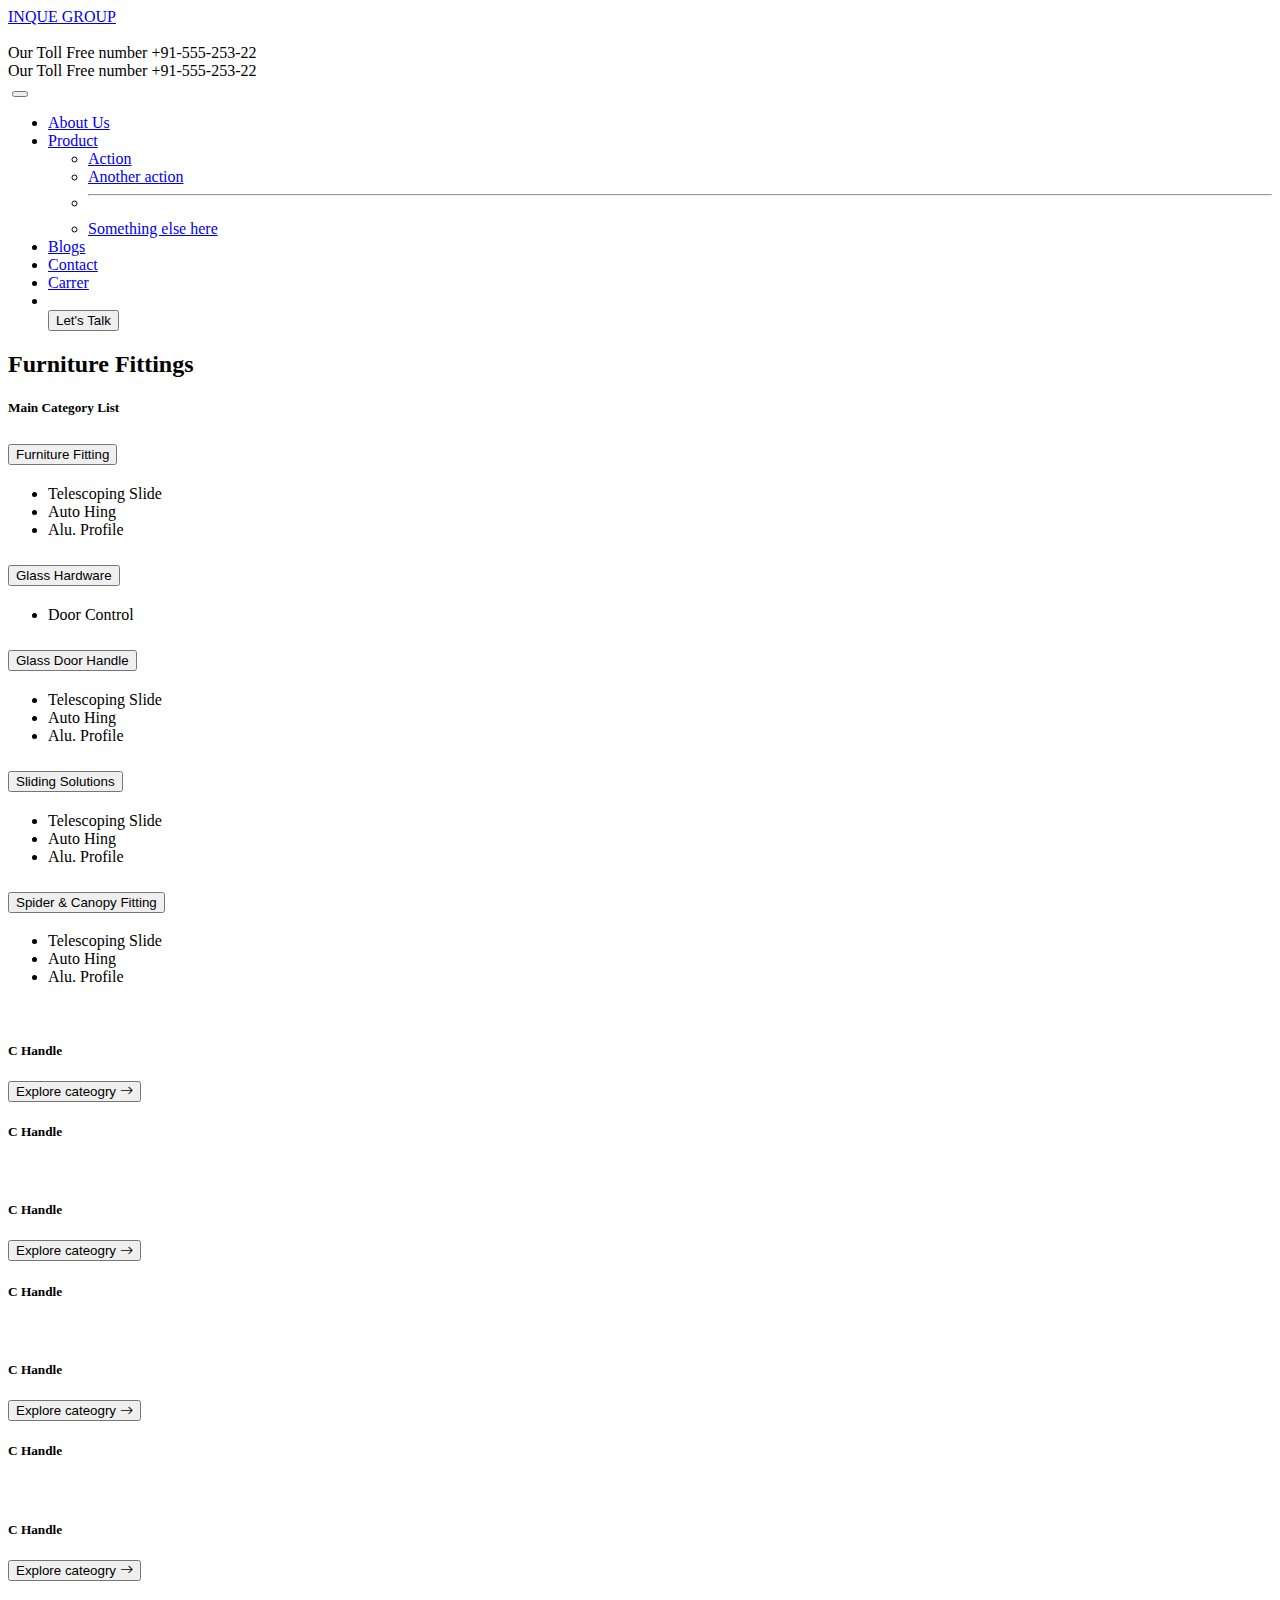
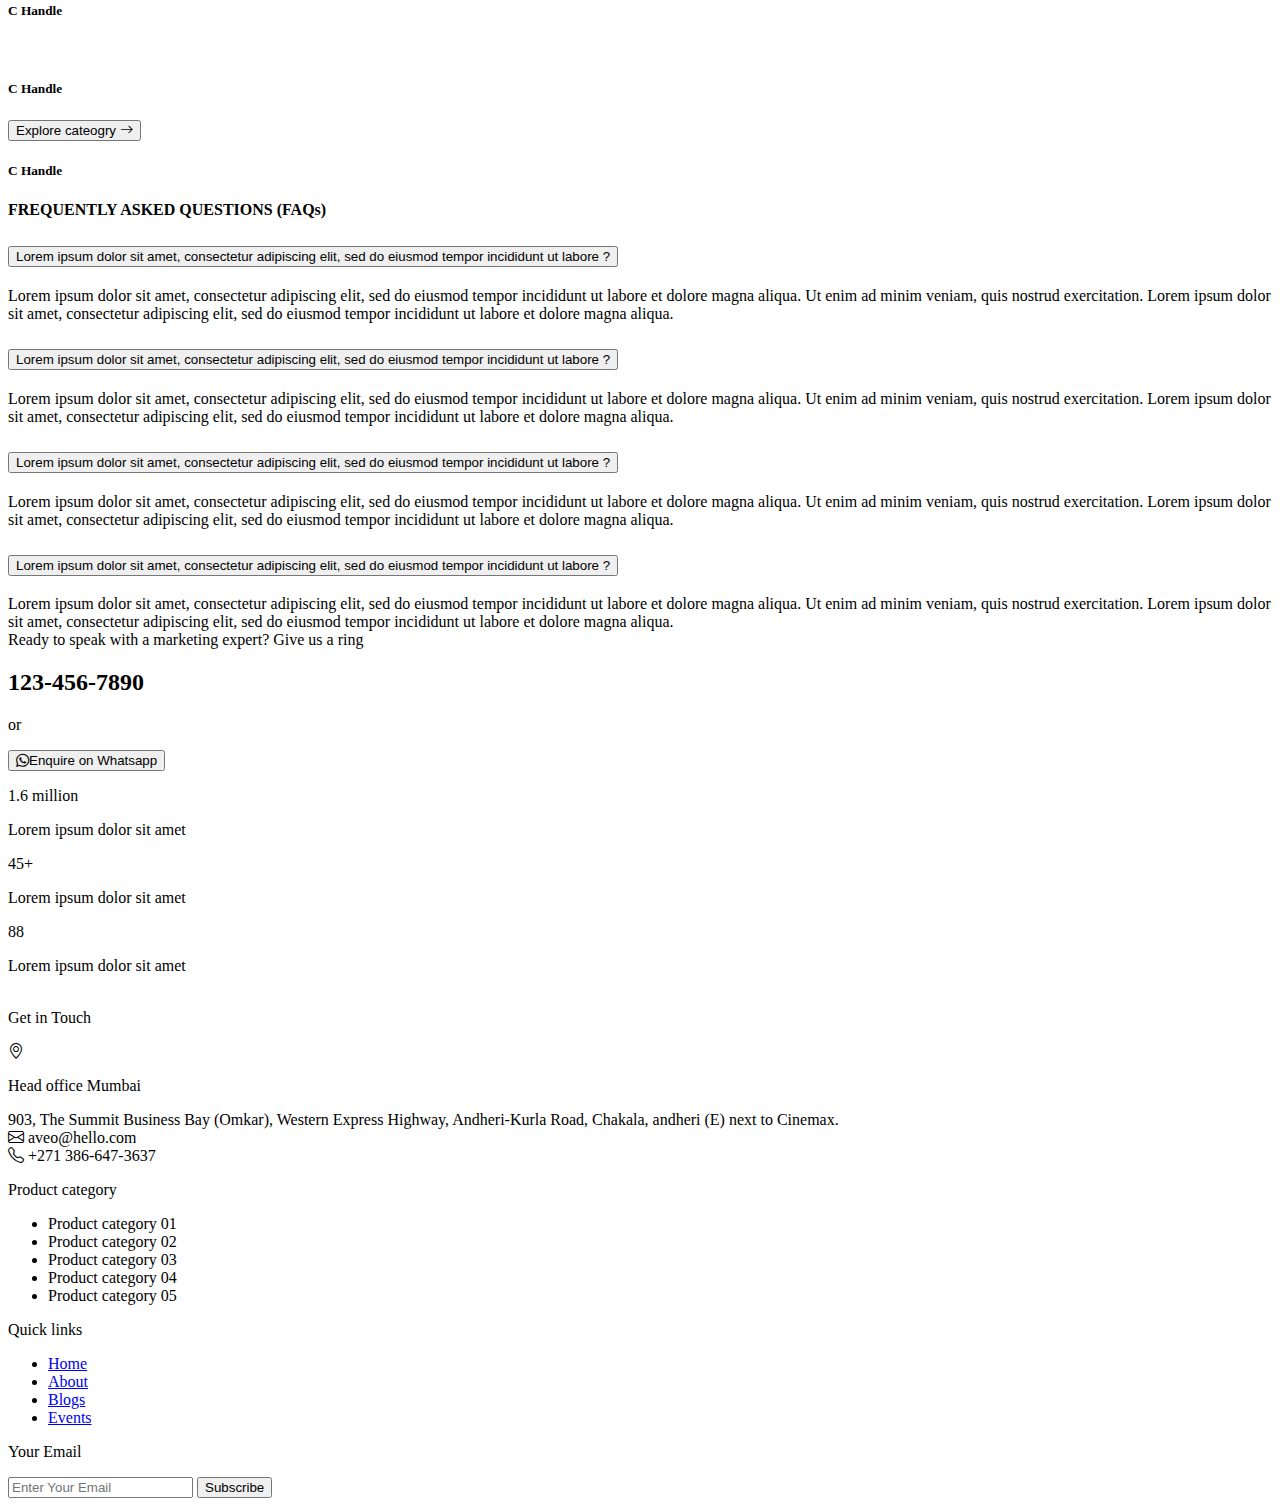
==== src/product/product.html @ a2060afc "Update product.html" ====
<!doctype html>
<html lang="en">

<head>
  <meta charset="utf-8">
  <meta name="viewport" content="width=device-width, initial-scale=1">
  <title>Bootstrap demo</title>
  <link rel="stylesheet" href="/aveo.github.io/utils/utils.css">
  <link rel="stylesheet" href="product.css">
  <link rel="stylesheet" href="https://cdn.jsdelivr.net/npm/bootstrap-icons@1.10.5/font/bootstrap-icons.css">

  <link href="https://cdn.jsdelivr.net/npm/bootstrap@5.2.3/dist/css/bootstrap.min.css" rel="stylesheet"
    integrity="sha384-rbsA2VBKQhggwzxH7pPCaAqO46MgnOM80zW1RWuH61DGLwZJEdK2Kadq2F9CUG65" crossorigin="anonymous">
</head>

<body>
  <div class="nav-bar-top">
    <a class="navbar-brand-title" href="#">INQUE GROUP</a>
    <div class="social-media">
      <a href=""><img src="/aveo.github.io/assets/imgs/Mask Group (12).png" alt="" srcset=""></a>
      <a href=""><img src="/aveo.github.io/assets/imgs/Mask Group (13).png" alt="" srcset=""></a>
      <a href=""><img src="/aveo.github.io/assets/imgs/Mask Group (14).png" alt="" srcset=""></a>
    </div>
    <div class="toll-number">
      <span>Our Toll Free number
        +91-555-253-22</span>
    </div>
    <div class="toll-number">
      <span>Our Toll Free number
        +91-555-253-22</span>
    </div>
  </div>

  <nav class="navbar navbar-expand-lg ">
    <div class="container-fluid">
      <a class="brand-img" href="/index.html"><img src="/aveo.github.io/assets/imgs/Group (3).png" alt="" srcset=""></a>
      <button class="navbar-toggler" type="button" data-bs-toggle="collapse" data-bs-target="#navbarNav"
        aria-controls="navbarNav" aria-expanded="false" aria-label="Toggle navigation">
        <span class="navbar-toggler-icon"></span>
      </button>

    </div>
    <div class="container-fluid ">
      <div class="collapse navbar-collapse " id="navbarNav">
        <ul class="navbar-nav nav-links">
          <li class="nav-item">
            <a class="nav-link" href="/aveo.github.io/src/about/about.html">About Us</a>
          </li>

          <li class="nav-item dropdown">
            <a class="nav-link dropdown-toggle" href="#" role="button" data-bs-toggle="dropdown" aria-expanded="false">
              Product
            </a>
            <ul class="dropdown-menu">
              <li><a class="dropdown-item" href="/aveo.github.io/src/product/product.html">Action</a></li>
              <li><a class="dropdown-item" href="#">Another action</a></li>
              <li>
                <hr class="dropdown-divider">
              </li>
              <li><a class="dropdown-item" href="#">Something else here</a></li>
            </ul>
          </li>
          <li class="nav-item">
            <a class="nav-link" href="/aveo.github.io/src/blogs/blog.html">Blogs</a>
          </li>
          <li class="nav-item">
            <a class="nav-link" href="#">Contact</a>
          </li>
          <li class="nav-item">
            <a class="nav-link" href="#">Carrer</a>
          </li>
          <li class="nav-item">
            <a class="nav-link" href="#"><img src="assets\imgs\Mask Group (12).png" alt="" srcset=""></a>
          </li>

          <button class="btn btn-outline-success nav-btn" type="submit">Let's Talk</button>
        </ul>
      </div>
    </div>
  </nav>

  <section class="product-hero-section">
    <div class="product-hero-img">
      <h2>Furniture Fittings</h2>
    </div>
  </section>

  <section class="product-section">
    <div class="category">
      <h5>Main Category List </h5>
      <div class="accordion" id="accordionExample">
        <div class="accordion-item">
          <h2 class="accordion-header">
            <button class="accordion-button collapsed" type="button" data-bs-toggle="collapse"
              data-bs-target="#panelsStayOpen-collapseTwo" aria-expanded="false"
              aria-controls="panelsStayOpen-collapseTwo">
              Furniture Fitting
            </button>
          </h2>
          <div id="panelsStayOpen-collapseTwo" class="accordion-collapse collapse">
            <div class="accordion-body">
              <ul>
                <li>Telescoping Slide</li>
                <li>Auto Hing</li>
                <li>Alu. Profile</li>
              </ul>
            </div>
          </div>
        </div>
        <div class="accordion-item">
          <h2 class="accordion-header">
            <button class="accordion-button" type="button" data-bs-toggle="collapse" data-bs-target="#collapseOne"
              aria-expanded="true" aria-controls="collapseOne">
              Glass Hardware
            </button>
          </h2>
          <div id="collapseOne" class="accordion-collapse collapse show" data-bs-parent="#accordionExample">
            <div class="accordion-body">
              <ul>
                <li>Door Control</li>
              </ul>
              <div class="accordion-item">
                <h2 class="accordion-header">
                  <button class="accordion-button" type="button" data-bs-toggle="collapse"
                    data-bs-target="#panelsStayOpen-collapseOne" aria-expanded="true"
                    aria-controls="panelsStayOpen-collapseOne">
                    Glass Door Handle
                  </button>
                </h2>
                <div id="panelsStayOpen-collapseOne" class="accordion-collapse collapse show">
                  <div class="accordion-body">
                    <ul>
                      <li>Telescoping Slide</li>
                      <li>Auto Hing</li>
                      <li>Alu. Profile</li>
                    </ul>
                  </div>
                </div>
              </div>
            </div>
          </div>
        </div>

        <div class="accordion-item">
          <h2 class="accordion-header">
            <button class="accordion-button" type="button" data-bs-toggle="collapse"
              data-bs-target="#panelsStayOpen-collapseOne" aria-expanded="true"
              aria-controls="panelsStayOpen-collapseOne">
              Sliding Solutions
            </button>
          </h2>
          <div id="panelsStayOpen-collapseOne" class="accordion-collapse collapse show">
            <div class="accordion-body">
              <ul>
                <li>Telescoping Slide</li>
                <li>Auto Hing</li>
                <li>Alu. Profile</li>
              </ul>
            </div>
          </div>
        </div>

        <div class="accordion-item">
          <h2 class="accordion-header">
            <button class="accordion-button" type="button" data-bs-toggle="collapse"
              data-bs-target="#panelsStayOpen-collapseFour" aria-expanded="true"
              aria-controls="panelsStayOpen-collapseOne">
              Spider & Canopy Fitting
            </button>
          </h2>
          <div id="panelsStayOpen-collapseFour" class="accordion-collapse collapse show">
            <div class="accordion-body">
              <ul>
                <li>Telescoping Slide</li>
                <li>Auto Hing</li>
                <li>Alu. Profile</li>
              </ul>
            </div>
          </div>
        </div>
      </div>
    </div>
    <div class="product-container">
      <div class="product-box">
        <div class="product-card">
          <img class="product-img" src="/aveo.github.io/assets/imgs/AVGL 781P 2 (1).png" alt="" srcset="">
          <div class="product-info">
            <h5 class="product-name center-name">C Handle</h5>
            <button class="product-btn">Explore cateogry <i class="bi bi-arrow-right"></i></button>
          </div>
          <h5 class="product-name-bottum">C Handle</h5>
        </div>
      </div>

      <div class="product-box">
        <div class="product-card">
          <img class="product-img" src="/aveo.github.io/assets/imgs/AVGL 781P 2 (1).png" alt="" srcset="">
          <div class="product-info">
            <h5 class="product-name center-name">C Handle</h5>
            <button class="product-btn">Explore cateogry <i class="bi bi-arrow-right"></i></button>
          </div>
          <h5 class="product-name-bottum">C Handle</h5>
        </div>
      </div>

      <div class="product-box">
        <div class="product-card">
          <img class="product-img" src="/aveo.github.io/assets/imgs/AVGL 781P 2 (1).png" alt="" srcset="">
          <div class="product-info">
            <h5 class="product-name center-name">C Handle</h5>
            <button class="product-btn">Explore cateogry <i class="bi bi-arrow-right"></i></button>
          </div>
          <h5 class="product-name-bottum">C Handle</h5>
        </div>
      </div>

      <div class="product-box">
        <div class="product-card">
          <img class="product-img" src="/aveo.github.io/assets/imgs/AVGL 781P 2 (1).png" alt="" srcset="">
          <div class="product-info">
            <h5 class="product-name center-name">C Handle</h5>
            <button class="product-btn">Explore cateogry <i class="bi bi-arrow-right"></i></button>
          </div>
          <h5 class="product-name-bottum">C Handle</h5>
        </div>
      </div>

      <div class="product-box">
        <div class="product-card">
          <img class="product-img" src="/aveo.github.io/assets/imgs/AVGL 781P 2 (1).png" alt="" srcset="">
          <div class="product-info">
            <h5 class="product-name center-name">C Handle</h5>
            <button class="product-btn">Explore cateogry <i class="bi bi-arrow-right"></i></button>
          </div>
          <h5 class="product-name-bottum">C Handle</h5>
        </div>
      </div>

    </div>
  </section>

  <!-- FAQ SECTION -->
  <section class="faq-section">
    <div class="faq-title">
      <h4>FREQUENTLY ASKED QUESTIONS (FAQs)</h4>
    </div>
    <div class="faq-container">
      <div class="accordion faq-accordian" id="accordionExample">
        <div class="accordion-item">
          <h2 class="accordion-header">
            <button class="accordion-button" type="button" data-bs-toggle="collapse" data-bs-target="#collapseOne"
              aria-expanded="true" aria-controls="collapseOne">
              Lorem ipsum dolor sit amet, consectetur adipiscing elit, sed do eiusmod tempor incididunt ut labore ?
            </button>
          </h2>
          <div id="collapseOne" class="accordion-collapse collapse show" data-bs-parent="#accordionExample">
            <div class="accordion-body">
              Lorem ipsum dolor sit amet, consectetur adipiscing elit, sed do eiusmod tempor incididunt ut labore et
              dolore magna aliqua.
              Ut enim ad minim veniam, quis nostrud exercitation. Lorem ipsum dolor sit amet, consectetur adipiscing
              elit, sed do eiusmod tempor incididunt ut labore et dolore magna aliqua.
            </div>
          </div>
        </div>

      </div>
    </div>

    <div class="faq-container">
      <div class="accordion faq-accordian" id="accordionExample">
        <div class="accordion-item">
          <h2 class="accordion-header">
            <button class="accordion-button" type="button" data-bs-toggle="collapse" data-bs-target="#collapseTwo"
              aria-expanded="true" aria-controls="collapseTwo">
              Lorem ipsum dolor sit amet, consectetur adipiscing elit, sed do eiusmod tempor incididunt ut labore ?
            </button>
          </h2>
          <div id="collapseTwo" class="accordion-collapse collapse show" data-bs-parent="#accordionExample">
            <div class="accordion-body">
              Lorem ipsum dolor sit amet, consectetur adipiscing elit, sed do eiusmod tempor incididunt ut labore et
              dolore magna aliqua.
              Ut enim ad minim veniam, quis nostrud exercitation. Lorem ipsum dolor sit amet, consectetur adipiscing
              elit, sed do eiusmod tempor incididunt ut labore et dolore magna aliqua.
            </div>
          </div>
        </div>
      </div>
    </div>

    <div class="faq-container">
      <div class="accordion faq-accordian" id="accordionExample">
        <div class="accordion-item">
          <h2 class="accordion-header">
            <button class="accordion-button" type="button" data-bs-toggle="collapse" data-bs-target="#collapseThree"
              aria-expanded="true" aria-controls="collapseThree">
              Lorem ipsum dolor sit amet, consectetur adipiscing elit, sed do eiusmod tempor incididunt ut labore ?
            </button>
          </h2>
          <div id="collapseThree" class="accordion-collapse collapse show" data-bs-parent="#accordionExample">
            <div class="accordion-body">
              Lorem ipsum dolor sit amet, consectetur adipiscing elit, sed do eiusmod tempor incididunt ut labore et
              dolore magna aliqua.
              Ut enim ad minim veniam, quis nostrud exercitation. Lorem ipsum dolor sit amet, consectetur adipiscing
              elit, sed do eiusmod tempor incididunt ut labore et dolore magna aliqua.
            </div>
          </div>
        </div>

      </div>
    </div>

    <div class="faq-container">
      <div class="accordion faq-accordian" id="accordionExample">
        <div class="accordion-item">
          <h2 class="accordion-header">
            <button class="accordion-button" type="button" data-bs-toggle="collapse" data-bs-target="#collapseFour"
              aria-expanded="true" aria-controls="collapseFour">
              Lorem ipsum dolor sit amet, consectetur adipiscing elit, sed do eiusmod tempor incididunt ut labore ?
            </button>
          </h2>
          <div id="collapseFour" class="accordion-collapse collapse show" data-bs-parent="#accordionExample">
            <div class="accordion-body">
              Lorem ipsum dolor sit amet, consectetur adipiscing elit, sed do eiusmod tempor incididunt ut labore et
              dolore magna aliqua.
              Ut enim ad minim veniam, quis nostrud exercitation. Lorem ipsum dolor sit amet, consectetur adipiscing
              elit, sed do eiusmod tempor incididunt ut labore et dolore magna aliqua.
            </div>
          </div>
        </div>

      </div>
    </div>
  </section>

  <section class="additional-info">
    <div class="left-box-info">
      <span>Ready to speak with a marketing expert? Give us a ring</span>
      <h2>123-456-7890</h2>
      <p>or</p>
      <button><i class="bi bi-whatsapp text-success"></i>Enquire on Whatsapp</button>
    </div>
    <div class="right-box-info">
      <div class="right-box-info-1">
        <p>1.6 million</p>
        <span>Lorem ipsum dolor sit amet</span>
      </div>
      <div class="right-box-info-1">
        <p>45+</p>
        <span>Lorem ipsum dolor sit amet</span>
      </div>
      <div class="right-box-info-1">
        <p>88</p>
        <span>Lorem ipsum dolor sit amet</span>
      </div>
    </div>
  </section>

  <!-- FOOTER -->
  <section class="footer">
    <div class="footer-address">
      <img src=" /assets/imgs/footer-logo.png" alt="" srcset="">
      <p>Get in Touch</p>
      <div class="address">
        <i class="bi bi-geo-alt"></i>
        <div>
          <p>Head office Mumbai</p>
          <span>903, The Summit Business Bay (Omkar), Western Express Highway, Andheri-Kurla Road, Chakala, andheri (E)
            next to Cinemax.</span>
        </div>
      </div>
      <div class="email address ">
        <i class="bi bi-envelope"></i>
        <span>aveo@hello.com</span>
      </div>
      <div class="contact address">
        <i class="bi bi-telephone"></i>
        <span>+271 386-647-3637</span>
      </div>
    </div>
    <div class="footer-category">
      <p>Product category</p>
      <ul>
        <li>Product category 01</li>
        <li>Product category 02</li>
        <li>Product category 03</li>
        <li>Product category 04</li>
        <li>Product category 05</li>
      </ul>
    </div>
    <div class="quick-links">
      <p>Quick links</p>
      <ul>
        <li><a href="#">Home</a></li>
        <li><a href="#">About</a></li>
        <li><a href="#">Blogs</a></li>
        <li><a href="#">Events</a></li>

      </ul>
    </div>
    <div class="footer-contact-form">
      <p>Your Email</p>
      <form action="#">
        <input type="email" placeholder="Enter Your Email">
        <button class="aveo-btn-1 footer-btn">Subscribe</button>
      </form>

    </div>
  </section>
  <script src="https://cdn.jsdelivr.net/npm/bootstrap@5.2.3/dist/js/bootstrap.bundle.min.js"
    integrity="sha384-kenU1KFdBIe4zVF0s0G1M5b4hcpxyD9F7jL+jjXkk+Q2h455rYXK/7HAuoJl+0I4"
    crossorigin="anonymous"></script>
</body>

</html>
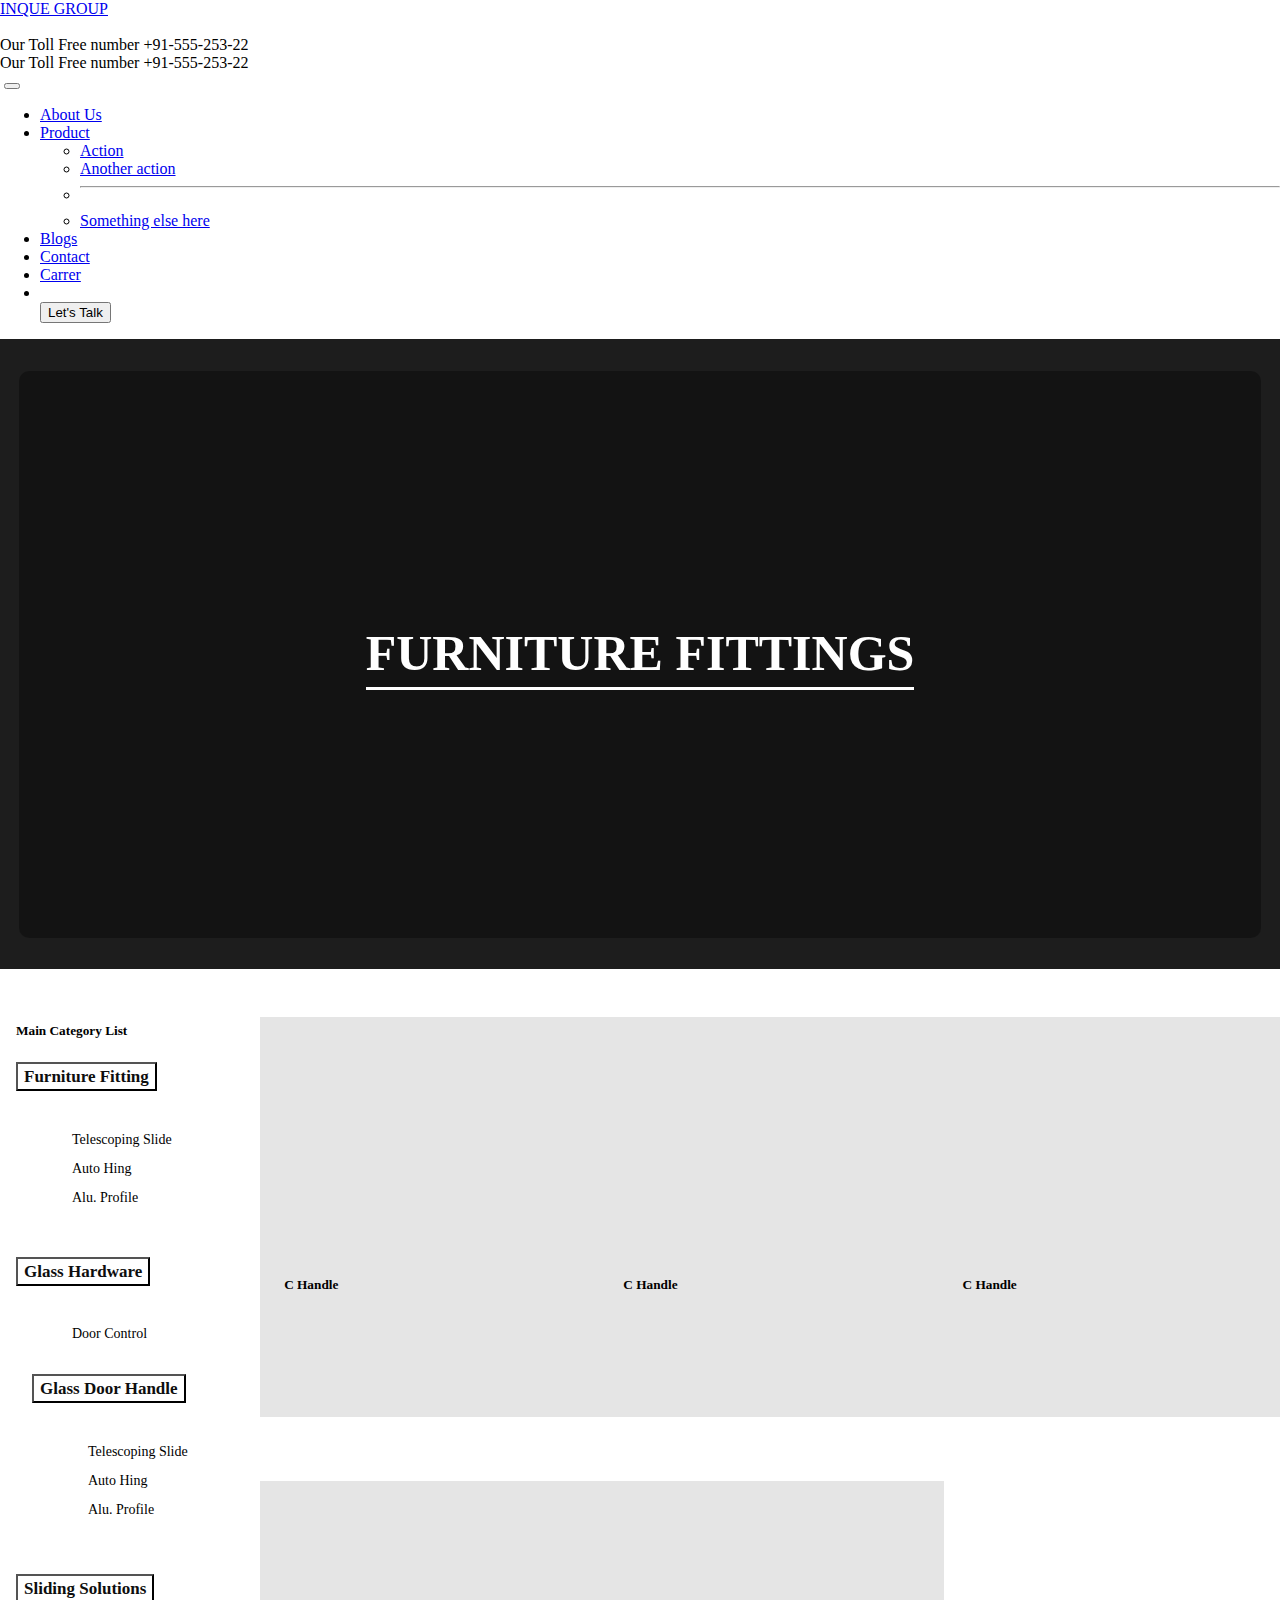
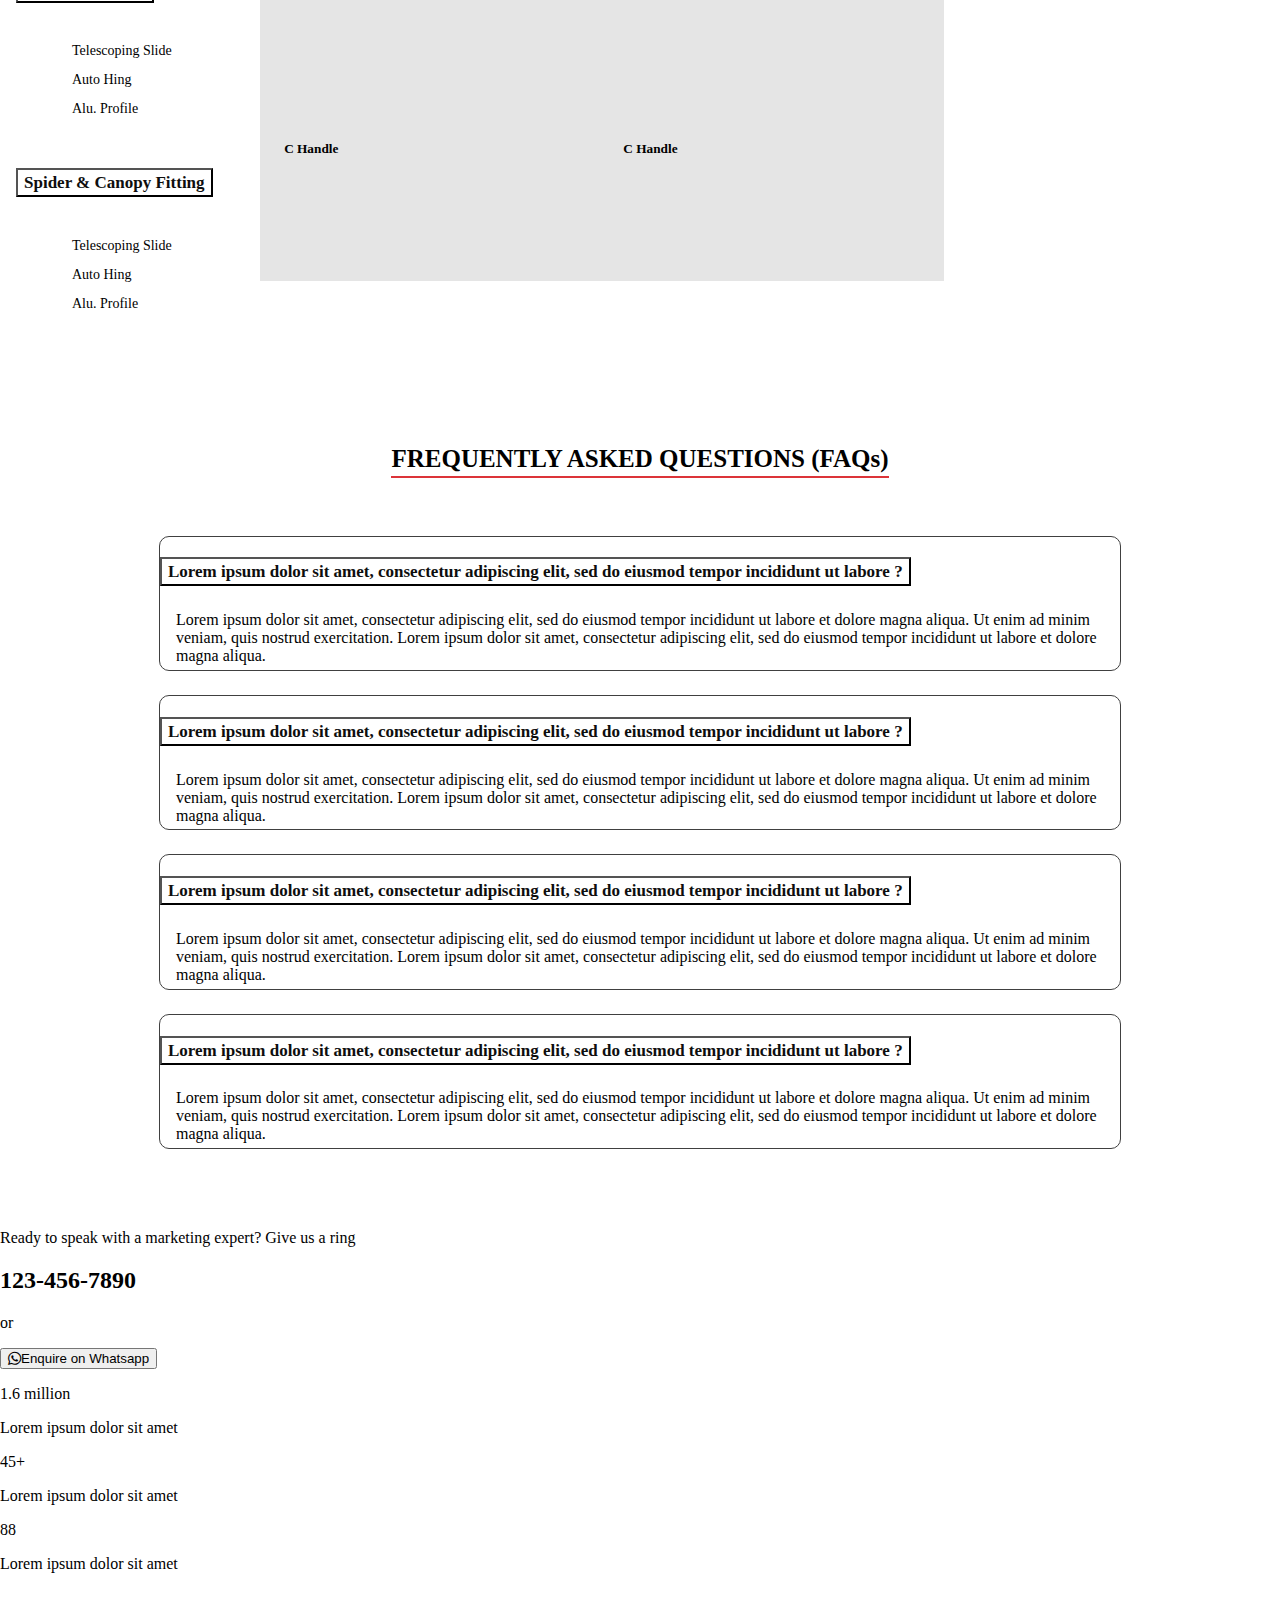
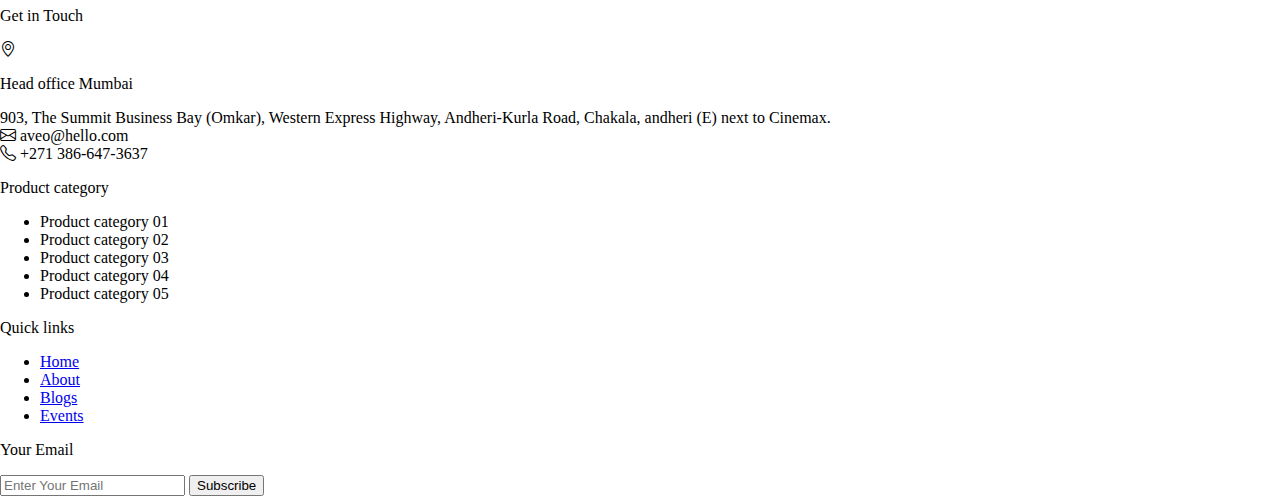
==== commit fa84b5c3: "Update product.html" ====
--- a/src/product/product.html
+++ b/src/product/product.html
@@ -109,7 +109,7 @@
         </div>
         <div class="accordion-item">
           <h2 class="accordion-header">
-            <button class="accordion-button" type="button" data-bs-toggle="collapse" data-bs-target="#collapseOne"
+            <button class="accordion-button collapsed" type="button" data-bs-toggle="collapse" data-bs-target="#collapseOne"
               aria-expanded="true" aria-controls="collapseOne">
               Glass Hardware
             </button>
@@ -121,7 +121,7 @@
               </ul>
               <div class="accordion-item">
                 <h2 class="accordion-header">
-                  <button class="accordion-button" type="button" data-bs-toggle="collapse"
+                  <button class="accordion-button collapsed" type="button" data-bs-toggle="collapse"
                     data-bs-target="#panelsStayOpen-collapseOne" aria-expanded="true"
                     aria-controls="panelsStayOpen-collapseOne">
                     Glass Door Handle
@@ -143,7 +143,7 @@
 
         <div class="accordion-item">
           <h2 class="accordion-header">
-            <button class="accordion-button" type="button" data-bs-toggle="collapse"
+            <button class="accordion-button collapsed" type="button" data-bs-toggle="collapse"
               data-bs-target="#panelsStayOpen-collapseOne" aria-expanded="true"
               aria-controls="panelsStayOpen-collapseOne">
               Sliding Solutions
@@ -162,7 +162,7 @@
 
         <div class="accordion-item">
           <h2 class="accordion-header">
-            <button class="accordion-button" type="button" data-bs-toggle="collapse"
+            <button class="accordion-button collapsed" type="button" data-bs-toggle="collapse"
               data-bs-target="#panelsStayOpen-collapseFour" aria-expanded="true"
               aria-controls="panelsStayOpen-collapseOne">
               Spider & Canopy Fitting
@@ -248,7 +248,7 @@
       <div class="accordion faq-accordian" id="accordionExample">
         <div class="accordion-item">
           <h2 class="accordion-header">
-            <button class="accordion-button" type="button" data-bs-toggle="collapse" data-bs-target="#collapseOne"
+            <button class="accordion-button collapsed" type="button" data-bs-toggle="collapse" data-bs-target="#collapseOne"
               aria-expanded="true" aria-controls="collapseOne">
               Lorem ipsum dolor sit amet, consectetur adipiscing elit, sed do eiusmod tempor incididunt ut labore ?
             </button>
@@ -270,7 +270,7 @@
       <div class="accordion faq-accordian" id="accordionExample">
         <div class="accordion-item">
           <h2 class="accordion-header">
-            <button class="accordion-button" type="button" data-bs-toggle="collapse" data-bs-target="#collapseTwo"
+            <button class="accordion-button collapsed" type="button" data-bs-toggle="collapse" data-bs-target="#collapseTwo"
               aria-expanded="true" aria-controls="collapseTwo">
               Lorem ipsum dolor sit amet, consectetur adipiscing elit, sed do eiusmod tempor incididunt ut labore ?
             </button>
@@ -291,7 +291,7 @@
       <div class="accordion faq-accordian" id="accordionExample">
         <div class="accordion-item">
           <h2 class="accordion-header">
-            <button class="accordion-button" type="button" data-bs-toggle="collapse" data-bs-target="#collapseThree"
+            <button class="accordion-button collapsed" type="button" data-bs-toggle="collapse" data-bs-target="#collapseThree"
               aria-expanded="true" aria-controls="collapseThree">
               Lorem ipsum dolor sit amet, consectetur adipiscing elit, sed do eiusmod tempor incididunt ut labore ?
             </button>
@@ -313,7 +313,7 @@
       <div class="accordion faq-accordian" id="accordionExample">
         <div class="accordion-item">
           <h2 class="accordion-header">
-            <button class="accordion-button" type="button" data-bs-toggle="collapse" data-bs-target="#collapseFour"
+            <button class="accordion-button collapsed" type="button" data-bs-toggle="collapse" data-bs-target="#collapseFour"
               aria-expanded="true" aria-controls="collapseFour">
               Lorem ipsum dolor sit amet, consectetur adipiscing elit, sed do eiusmod tempor incididunt ut labore ?
             </button>
--- a/src/product/product.css
+++ b/src/product/product.css
@@ -0,0 +1,212 @@
+body{
+    padding: 0;
+    margin: 0;
+    box-sizing: border-box;
+}
+.product-hero-section {
+    width: 100vw;
+    height: 70vh;
+    display: flex;
+    align-items: center;
+    justify-content: center;
+    background-color: #1D1D1D;
+}
+
+.product-hero-img {
+    width: 97%;
+    height: 90%;
+    border-radius: 10px;
+    display: flex;
+    align-items: center;
+    justify-content: center;
+    background-image: url('/aveo.github.io/assets/imgs/bg.png'), linear-gradient(rgba(0, 0, 0, 0.329), rgba(0, 0, 0, 0.315));
+    background-blend-mode: color;
+}
+
+.product-hero-img h2 {
+    font-family: 'Open Sans';
+    font-style: normal;
+    font-weight: 600;
+    font-size: 50px;
+    line-height: 68px;
+    text-transform: uppercase;
+    color: #FFFFFF;
+    border-bottom: 3px solid #FFFFFF;
+}
+
+.product-section {
+    width: 100vw;
+    height: auto;
+    display: flex;
+}
+
+.category {
+    width: 20%;
+    /* background-color: #1D1D1D; */
+    height: 100%;
+    padding-top: 2rem;
+    padding-left: 1rem;
+}
+
+.product-container {
+    width: 80%;
+    margin: auto;
+    height: 100%;
+}
+
+.accordion {
+    --bs-accordion-bg: transparent !important;
+    --bs-accordion-border-width: none !important;
+    -bs-accordion-btn-focus-border-color: none !important;
+    --bs-accordion-btn-focus-box-shadow: none !important;
+    --bs-accordion-color: #0e0e0e !important;
+     padding: -10px !important;
+     --bs-accordion-body-padding-y: 0px;
+
+}
+.accordion-body {
+    padding: 0px !important;
+}
+.accordion-button {
+    font-family: 'Open Sans';
+    font-style: normal;
+    font-weight: 600;
+    font-size: 17px;
+    line-height: 23px;
+    background-color: transparent !important;
+}
+.accordion-body ul{
+    /* background-color: black; */
+   list-style: none;
+   font-weight: 400;
+font-size: 14px;
+line-height: 19px;
+}
+.accordion-body ul li{
+    padding-bottom: 10px;
+}
+
+.product-container{
+    width: 80%;
+    /* height: auto; */
+    /* background-color: aqua; */
+    display: grid;
+    grid-gap: 2rem;
+    padding: 1rem;
+    margin-bottom: 3rem;
+    place-items: center;
+    grid-template-columns: repeat(auto-fill, minmax(250px, 1fr));
+   
+}
+.product-box{
+    margin-top: 2rem;
+}
+.product-card{
+    width: 345px;
+    height: 400px;
+    display: flex;
+    align-items: center;
+    justify-content: center;
+    flex-direction: column;
+    background-color: #E5E5E5;
+    transition: 0.2s all ease-in-out;
+}
+.product-info{
+    position: absolute;
+    z-index: -1;
+}
+.center-name{
+    color: #ffffff;
+    text-align: center;
+}
+.product-card:hover{
+    /* opacity: 7; */
+    /* opacity: 0.7; */
+    background-color: #918b8b;
+
+}
+.product-img{
+    margin-top: 1rem;
+}
+.product-card:hover .product-img{
+     /* z-index: -1; */
+     opacity: 0.3;
+     background:linear-gradient(rgba(0, 0, 0, 0.329), rgba(0, 0, 0, 0.315));
+
+ }
+.product-card:hover .product-info{
+    z-index: 0;
+    
+}
+.product-name-bottum{
+    position: relative;
+    top: 15%;
+    left: -35%;
+}
+.product-card:hover .product-name-bottum{
+    opacity: 0;
+}
+.product-btn{
+    background: #FFFFFF;
+border: 0.2px solid #1D1D1D;
+border-radius: 1px;
+width: 193px;
+height: 38px;
+}
+.faq-section{
+    margin-bottom: 5rem;
+}
+.faq-accordian{
+    width: 75%;
+    border: 1px solid #404040;
+    border-radius: 10px;
+    margin: 1.5rem auto;
+   
+}
+.faq-title{
+    display: flex;
+    align-items: center;
+    justify-content: center;
+    flex-direction: column;
+    margin-top: 4rem;
+}
+.faq-section h4{
+    font-family: 'Open Sans';
+font-style: normal;
+font-weight: 600;
+font-size: 25px;
+line-height: 34px;
+/* text-align: center; */
+color: #000000;
+/* width: 488px; */
+border-bottom: 2px solid #DC3439;
+}
+.accordion-button{
+    color: #0e0e0e;
+}
+.accordion-button .collapsed{
+    color: black !important;
+
+}
+.accordion-body{
+    padding: 0.3rem 1rem !important;
+}
+
+@media screen and (min-width: 375px) and (max-width: 750px) {
+    .product-hero-section {
+        height: 53vh;
+    }
+    .product-hero-img h2 {
+        font-size: 32px;
+    }
+    .category {
+        width: 100%;
+    
+    }
+    .product-section {
+        flex-direction: column;
+    }
+    .faq-section h4 {
+        font-size: 19px;
+    }
+}
